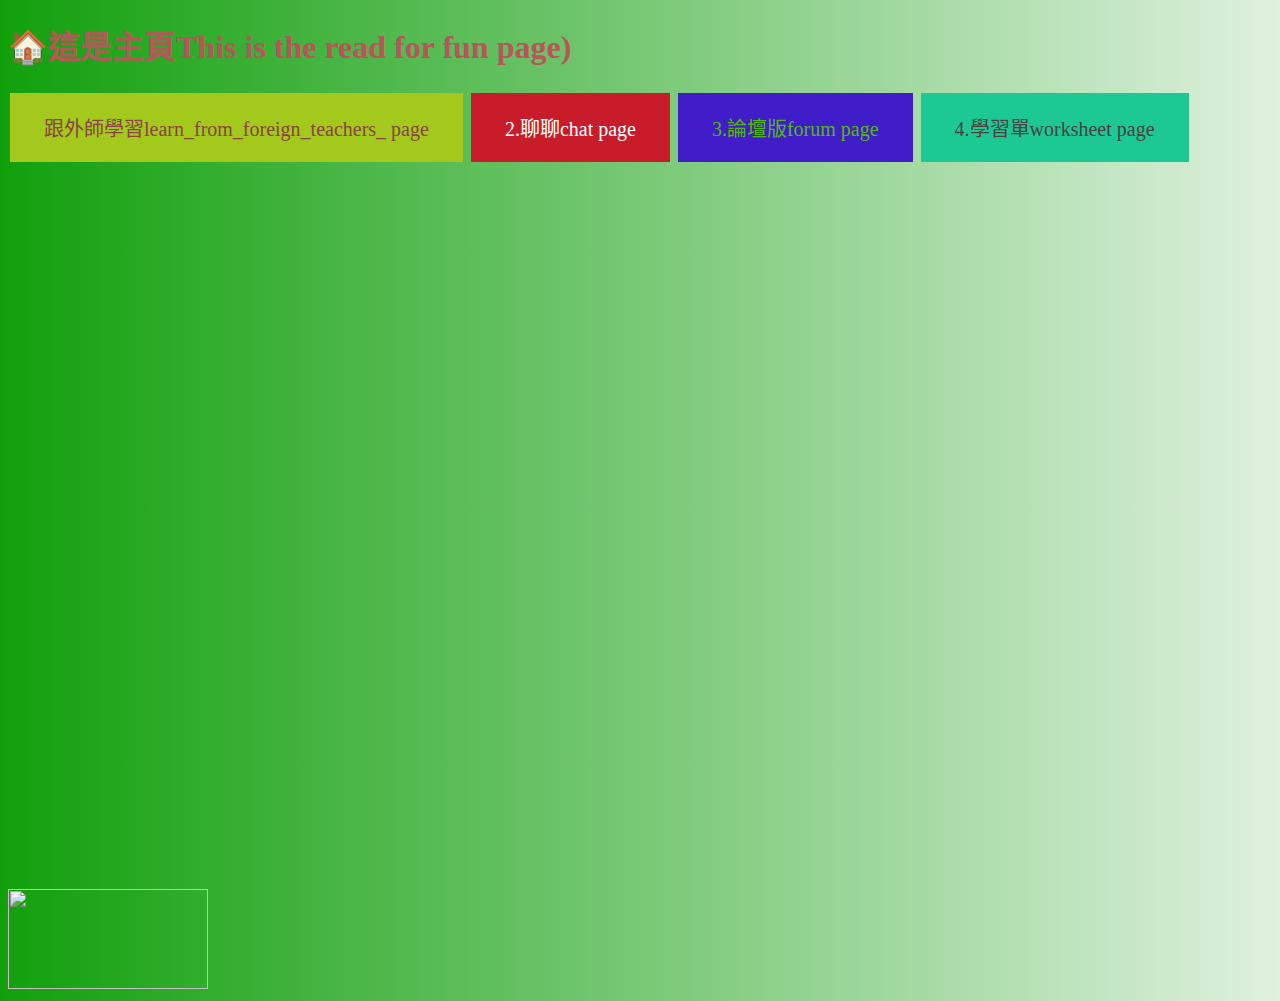
==== G8Readforfun.html @ 301a62ec "Update and rename story.php to G8Readforfun.html" ====
<!DOCTYPE html>
<meta name="viewport" content="width=device-width, initial-scale=1.0">
<meta http-equiv="Content-Language" content="zh-tw">
<meta charset="utf-8">
<h1 style="color:rgb(184, 85, 90);">
<body style="background-color:rgb(220, 230, 176);background-image: linear-gradient(to left, #DFF1DF, #11A00C);"></body>

&#127968;這是主頁This is the read for fun page)</h1>

<!DOCTYPE html>
<html>
<head>
<title>Main Page</title>
<style>
.button1 {
background-color: #a3c91c;
border: none;
color: rgb(138, 67, 67);
padding: 20px 34px;
text-align: center;
text-decoration: none;
display: inline-block;
font-size: 20px;
margin: 4px 2px;
cursor: pointer;
}
</style>

<a href="learnfromforeignteachers.html"class="button1">跟外師學習learn_from_foreign_teachers_ page </a>


<style>
.button2 {
background-color: #c91c2a;
border: none;
color: white;
padding: 20px 34px;
text-align: center;
text-decoration: none;
display: inline-block;
font-size: 20px;
margin: 4px 2px;
cursor: pointer;
}
</style>

<a href="test2.php"class="button2">2.聊聊chat page </a>

<style>
.button3 {
background-color: #411cc9;
border: none;
color: rgb(82, 184, 15);
padding: 20px 34px;
text-align: center;
text-decoration: none;
display: inline-block;
font-size: 20px;
margin: 4px 2px;
cursor: pointer;
}
</style>

<a href="forumSystem.php"class="button3">3.論壇版forum page </a>
<style>
.button4 {
background-color: #1cc995;
border: none;
color: rgb(73, 66, 66);
padding: 20px 34px;
text-align: center;
text-decoration: none;
display: inline-block;
font-size: 20px;
margin: 4px 2px;
cursor: pointer;
}
</style>
<a href="worksheet.html"class="button4">4.學習單worksheet page </a>
<img src="https://cdn.pixabay.com/photo/2023/03/02/12/32/12-32-54-640_960_720.png" width="200" height="100" />

</body>
</head>
</html>
<body style="overflow:show;"></body>
<iframe src="https://docs.google.com/presentation/d/e/2PACX-1vT8tF-Skqi71pq0v-WtMxBB9gTbcrffR2HTY_lwv6sLVJ3bnaXvUVStMvZA5JHyp3DCBrAhLUyv3lFd/embed?start=true&loop=true&delayms=5000"
 frameborder="0" width="1058" height="823" allowfullscreen="true" mozallowfullscreen="true" webkitallowfullscreen="true"scrolling="yes"></iframe>
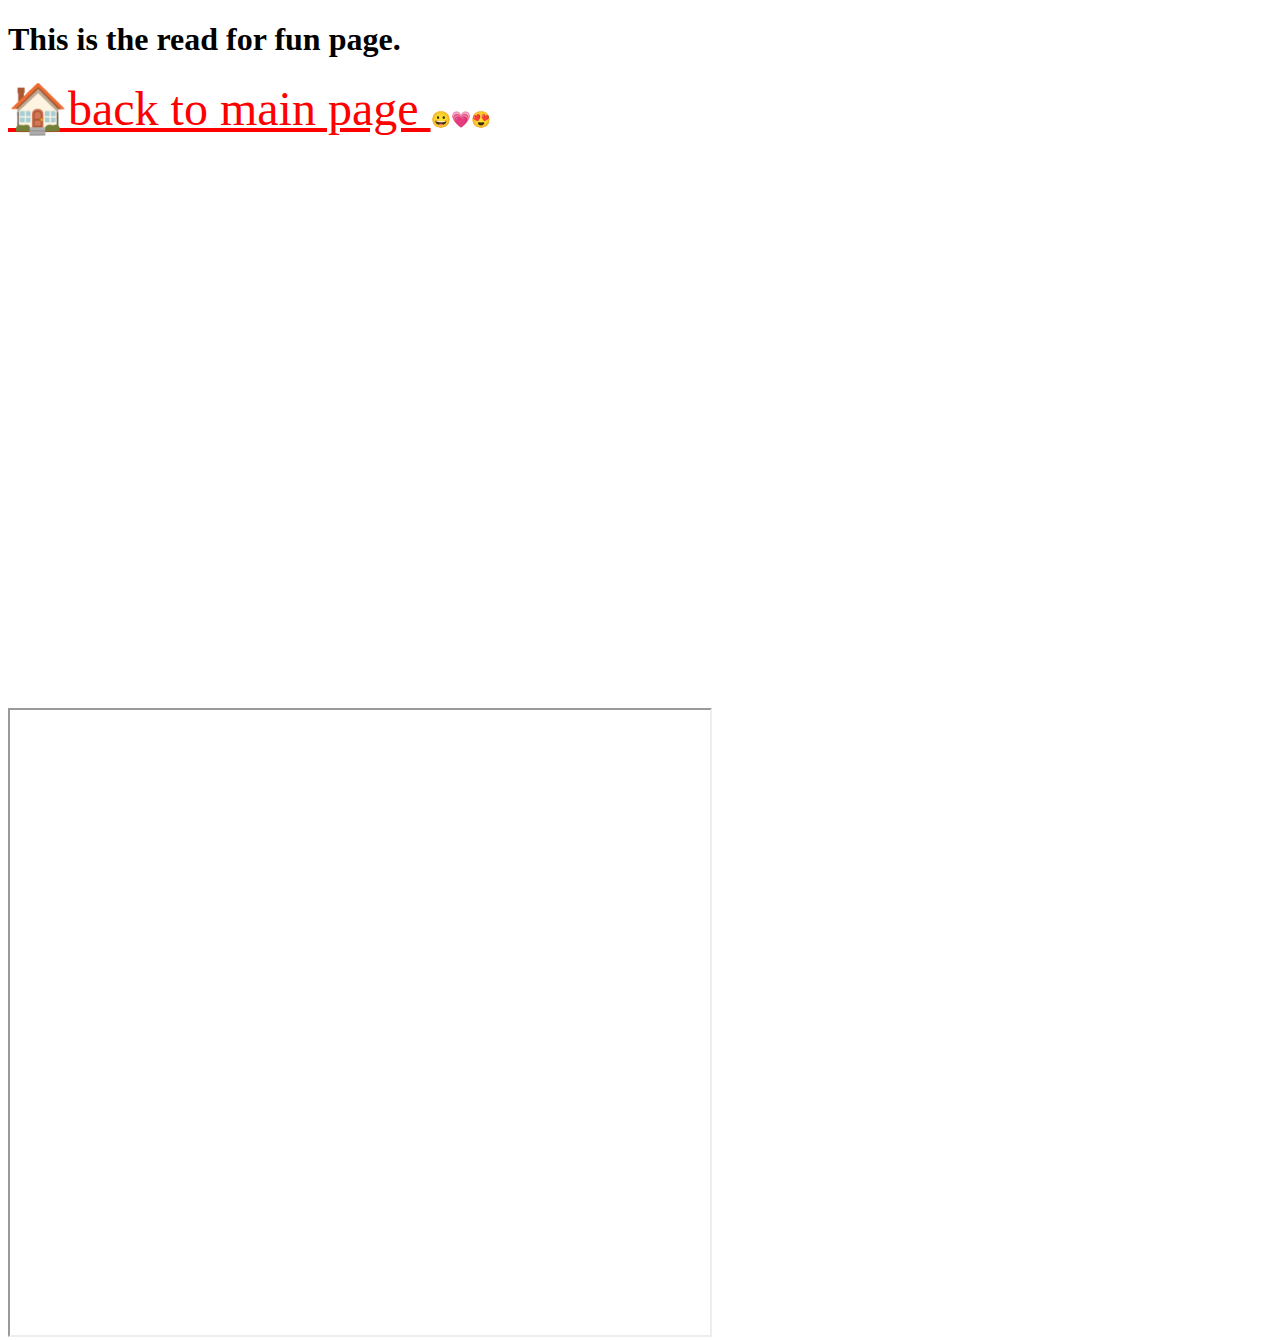
==== commit 85f70e3f: "Update G8Readforfun.html" ====
--- a/G8Readforfun.html
+++ b/G8Readforfun.html
@@ -1,88 +1,26 @@
+<!DOCTYPE html>
+<h1>
+    This is the read for fun page.
 
-<!DOCTYPE html>
-<meta name="viewport" content="width=device-width, initial-scale=1.0">
-<meta http-equiv="Content-Language" content="zh-tw">
-<meta charset="utf-8">
-<h1 style="color:rgb(184, 85, 90);">
-<body style="background-color:rgb(220, 230, 176);background-image: linear-gradient(to left, #DFF1DF, #11A00C);"></body>
-
-&#127968;這是主頁This is the read for fun page)</h1>
-
-<!DOCTYPE html>
-<html>
-<head>
-<title>Main Page</title>
-<style>
-.button1 {
-background-color: #a3c91c;
-border: none;
-color: rgb(138, 67, 67);
-padding: 20px 34px;
-text-align: center;
-text-decoration: none;
-display: inline-block;
-font-size: 20px;
-margin: 4px 2px;
-cursor: pointer;
-}
-</style>
-
-<a href="learnfromforeignteachers.html"class="button1">跟外師學習learn_from_foreign_teachers_ page </a>
+    </h1>
+    <p><a href="index.htm"style="color:red;font-size:300%;">&#127968;back to main page </a>&#128512;&#128151;&#128525;</p>
+<br>
+<br>
+<iframe width="800" height="515" src="https://www.youtube.com/embed/videoseries?list=PLLP9uUPv6zlH6j3wbzob7L2lUIBCtkGx5" title="YouTube video player" frameborder="0" allow="accelerometer; autoplay; clipboard-write; encrypted-media; gyroscope; picture-in-picture; web-share" allowfullscreen></iframe>
 
 
-<style>
-.button2 {
-background-color: #c91c2a;
-border: none;
-color: white;
-padding: 20px 34px;
-text-align: center;
-text-decoration: none;
-display: inline-block;
-font-size: 20px;
-margin: 4px 2px;
-cursor: pointer;
-}
-</style>
 
-<a href="test2.php"class="button2">2.聊聊chat page </a>
+<body>
+    <div class="bg-image"></div>
+    <iframe width="700" height="625" src="https://docs.google.com/document/d/e/2PACX-1vRtNetAnNsoLOkgScNeofGhPlipuvaOWtAU2TPYy9mQCZ8OIqia1hodxjJgAmIqASSSvWfdhUKSCAsQ/pub?embedded=true"allowtransparency = "true"></iframe>
+  
+</body>
 
-<style>
-.button3 {
-background-color: #411cc9;
-border: none;
-color: rgb(82, 184, 15);
-padding: 20px 34px;
-text-align: center;
-text-decoration: none;
-display: inline-block;
-font-size: 20px;
-margin: 4px 2px;
-cursor: pointer;
-}
-</style>
-
-<a href="forumSystem.php"class="button3">3.論壇版forum page </a>
-<style>
-.button4 {
-background-color: #1cc995;
-border: none;
-color: rgb(73, 66, 66);
-padding: 20px 34px;
-text-align: center;
-text-decoration: none;
-display: inline-block;
-font-size: 20px;
-margin: 4px 2px;
-cursor: pointer;
-}
-</style>
-<a href="worksheet.html"class="button4">4.學習單worksheet page </a>
-<img src="https://cdn.pixabay.com/photo/2023/03/02/12/32/12-32-54-640_960_720.png" width="200" height="100" />
-
-</body>
-</head>
-</html>
-<body style="overflow:show;"></body>
-<iframe src="https://docs.google.com/presentation/d/e/2PACX-1vT8tF-Skqi71pq0v-WtMxBB9gTbcrffR2HTY_lwv6sLVJ3bnaXvUVStMvZA5JHyp3DCBrAhLUyv3lFd/embed?start=true&loop=true&delayms=5000"
- frameborder="0" width="1058" height="823" allowfullscreen="true" mozallowfullscreen="true" webkitallowfullscreen="true"scrolling="yes"></iframe>
+    <style>
+        body {
+          background-image: url('https://cdn.pixabay.com/animation/2023/03/02/13/38/13-38-07-402_512.gif');
+          background-repeat: repeat;
+          height: 300px;
+          background-size: cover; 
+        }
+        </style>
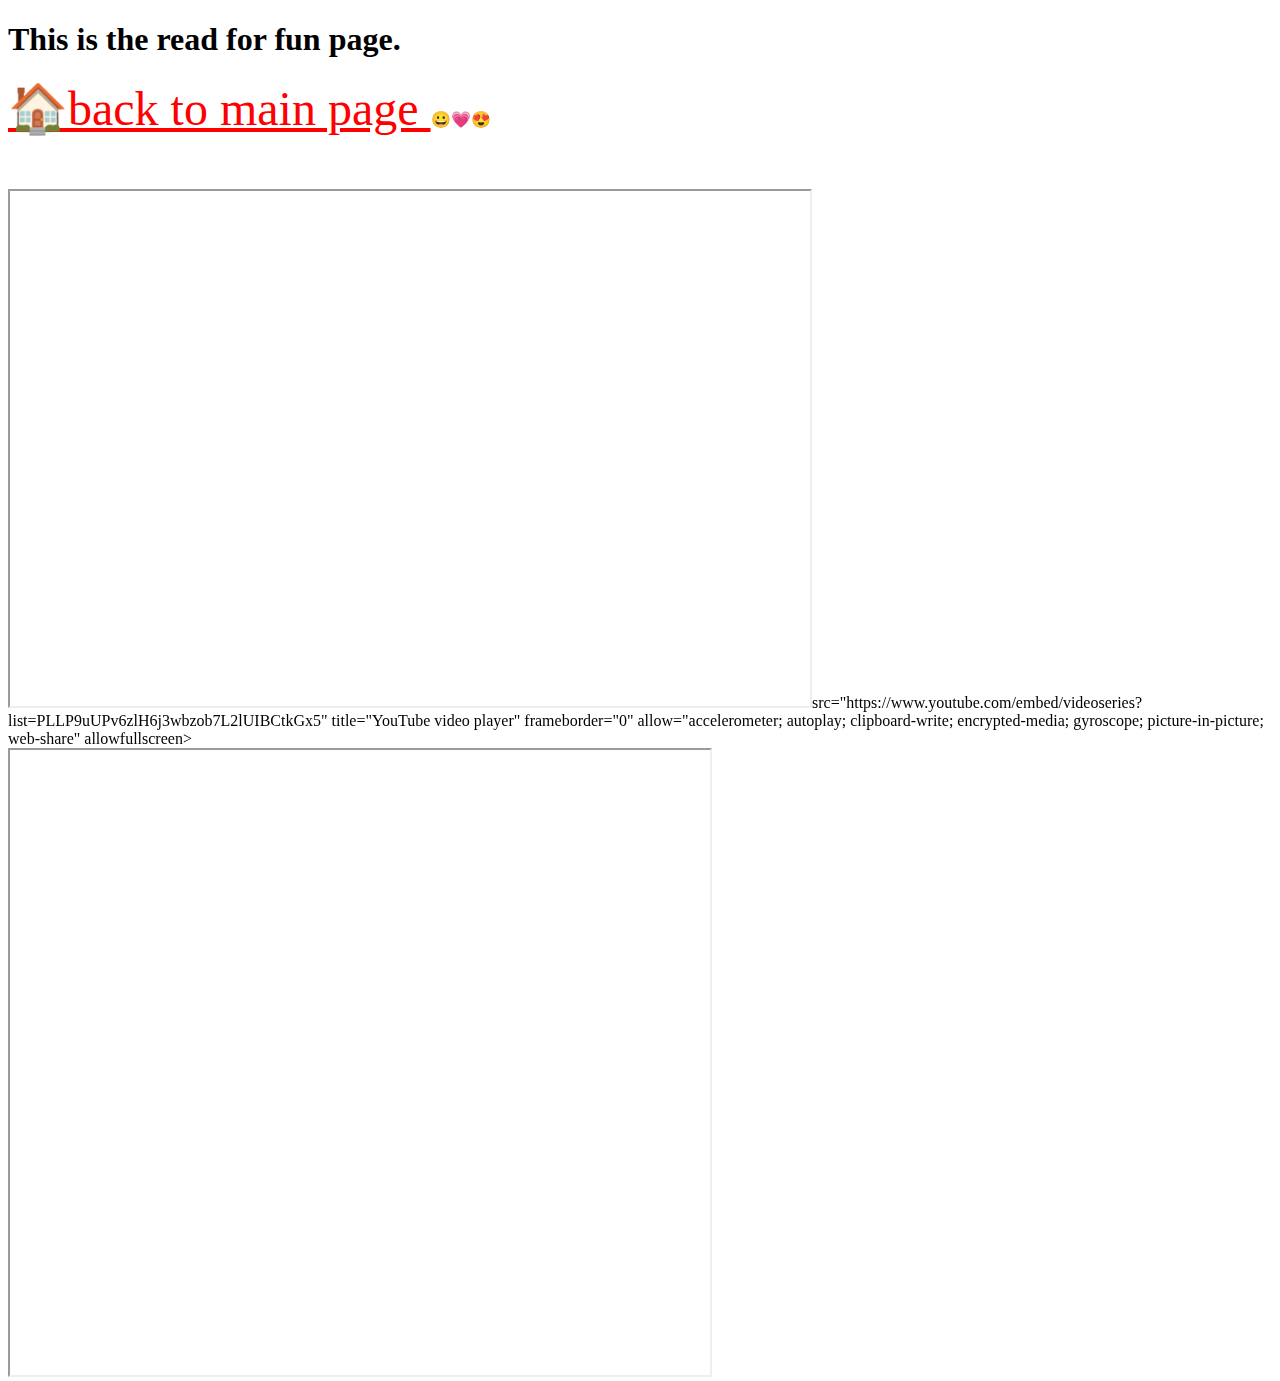
==== commit 24ce85ff: "Update G8Readforfun.html" ====
--- a/G8Readforfun.html
+++ b/G8Readforfun.html
@@ -6,13 +6,13 @@
     <p><a href="index.htm"style="color:red;font-size:300%;">&#127968;back to main page </a>&#128512;&#128151;&#128525;</p>
 <br>
 <br>
-<iframe width="800" height="515" src="https://www.youtube.com/embed/videoseries?list=PLLP9uUPv6zlH6j3wbzob7L2lUIBCtkGx5" title="YouTube video player" frameborder="0" allow="accelerometer; autoplay; clipboard-write; encrypted-media; gyroscope; picture-in-picture; web-share" allowfullscreen></iframe>
+<iframe width="800" height="515" src="https://docs.google.com/document/d/e/2PACX-1vRC8bs64KhhIFcoAbbmKnbBbWDofFjCAgoWXkZPFiYeqDG_zm1GLQ4dwU0wjIL74w/pub?embedded=true"></iframe>src="https://www.youtube.com/embed/videoseries?list=PLLP9uUPv6zlH6j3wbzob7L2lUIBCtkGx5" title="YouTube video player" frameborder="0" allow="accelerometer; autoplay; clipboard-write; encrypted-media; gyroscope; picture-in-picture; web-share" allowfullscreen></iframe>
 
 
 
 <body>
     <div class="bg-image"></div>
-    <iframe width="700" height="625" src="https://docs.google.com/document/d/e/2PACX-1vRtNetAnNsoLOkgScNeofGhPlipuvaOWtAU2TPYy9mQCZ8OIqia1hodxjJgAmIqASSSvWfdhUKSCAsQ/pub?embedded=true"allowtransparency = "true"></iframe>
+    <iframe width="700" height="625" src="https://www.boyo.org.tw/boyo/online-tm/165-2018-10-23-06-04-41/2018-11-04-07-36-26/2018-11-04-12-13-17/623-english"allowtransparency = "true"></iframe>
   
 </body>
 
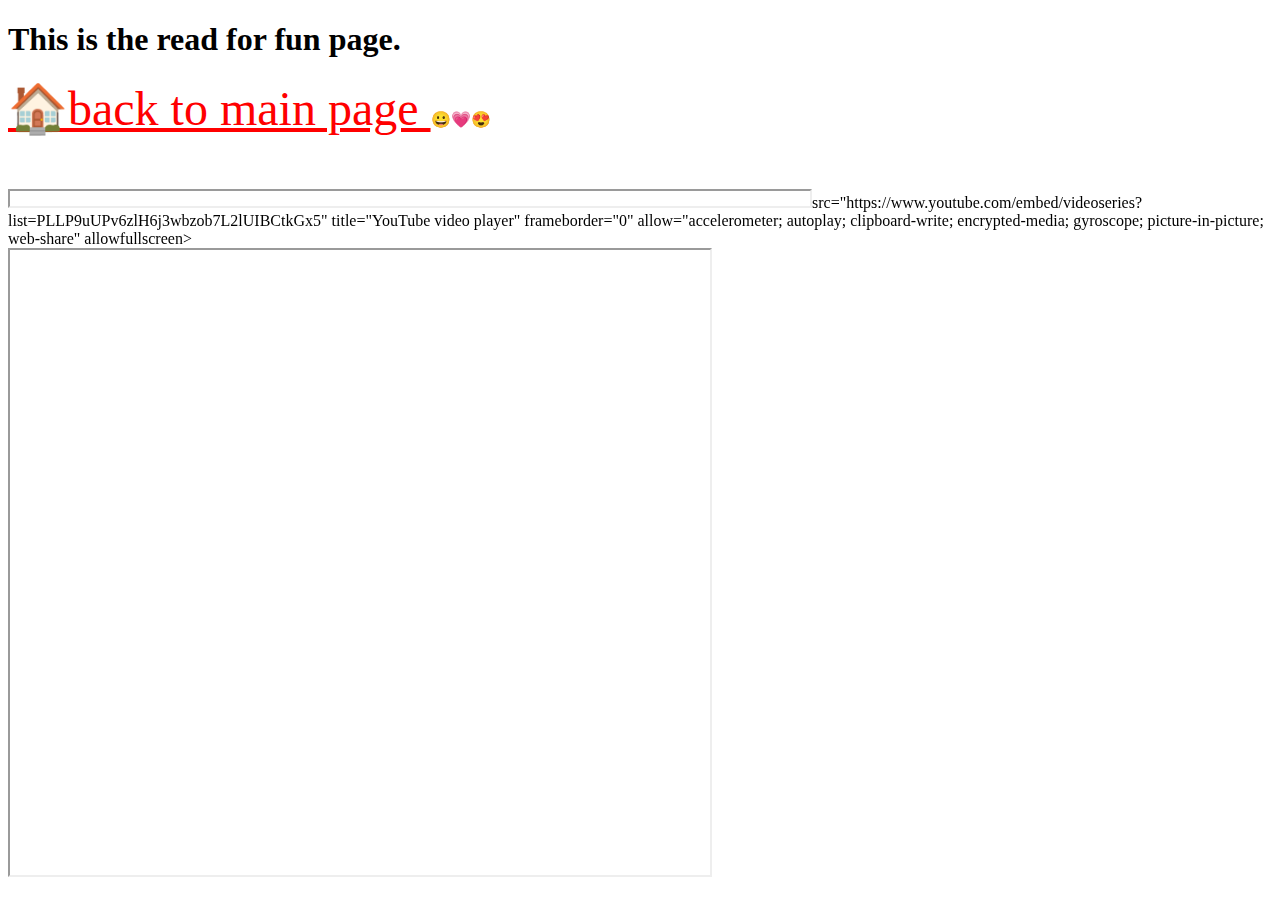
==== commit 7fad2045: "Update G8Readforfun.html" ====
--- a/G8Readforfun.html
+++ b/G8Readforfun.html
@@ -6,7 +6,7 @@
     <p><a href="index.htm"style="color:red;font-size:300%;">&#127968;back to main page </a>&#128512;&#128151;&#128525;</p>
 <br>
 <br>
-<iframe width="800" height="515" src="https://docs.google.com/document/d/e/2PACX-1vRC8bs64KhhIFcoAbbmKnbBbWDofFjCAgoWXkZPFiYeqDG_zm1GLQ4dwU0wjIL74w/pub?embedded=true"></iframe>src="https://www.youtube.com/embed/videoseries?list=PLLP9uUPv6zlH6j3wbzob7L2lUIBCtkGx5" title="YouTube video player" frameborder="0" allow="accelerometer; autoplay; clipboard-write; encrypted-media; gyroscope; picture-in-picture; web-share" allowfullscreen></iframe>
+<iframe width="800" height="15" src="https://docs.google.com/document/d/e/2PACX-1vRC8bs64KhhIFcoAbbmKnbBbWDofFjCAgoWXkZPFiYeqDG_zm1GLQ4dwU0wjIL74w/pub?embedded=true"></iframe>src="https://www.youtube.com/embed/videoseries?list=PLLP9uUPv6zlH6j3wbzob7L2lUIBCtkGx5" title="YouTube video player" frameborder="0" allow="accelerometer; autoplay; clipboard-write; encrypted-media; gyroscope; picture-in-picture; web-share" allowfullscreen></iframe>
 
 
 
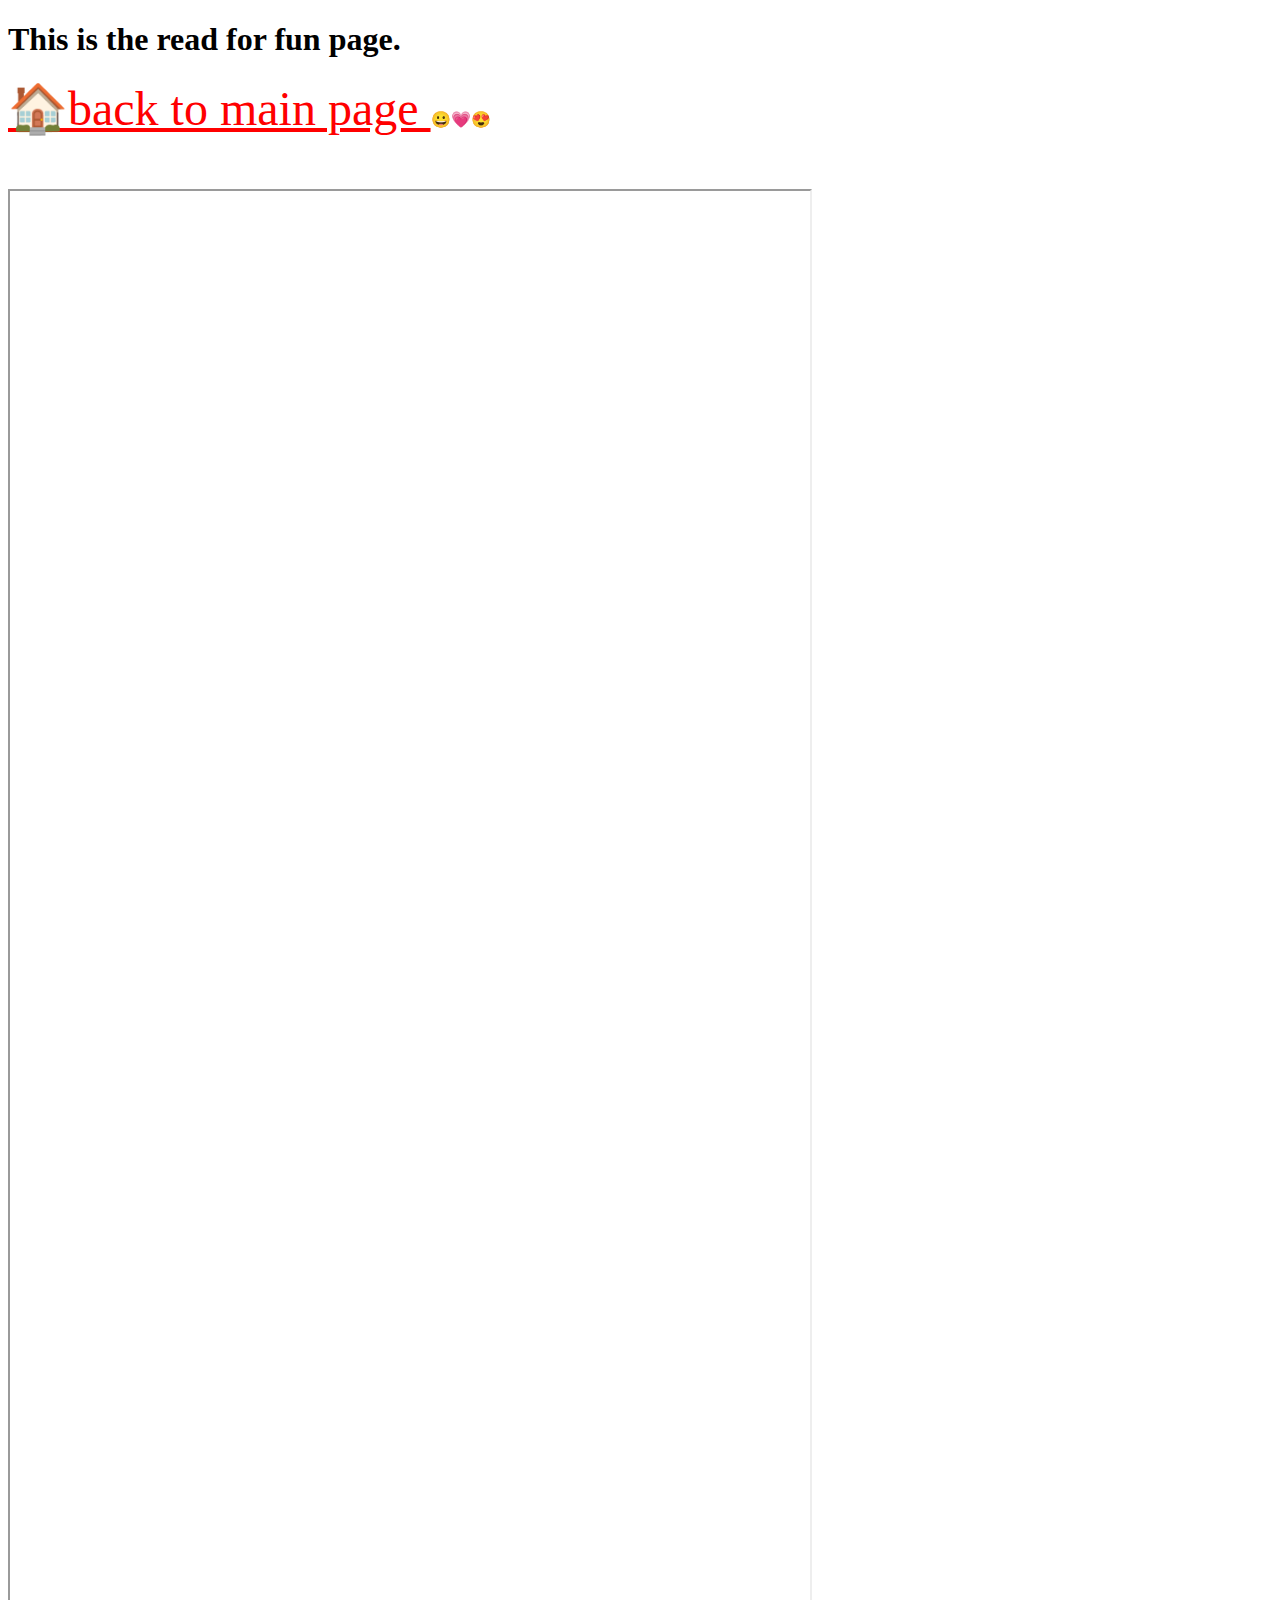
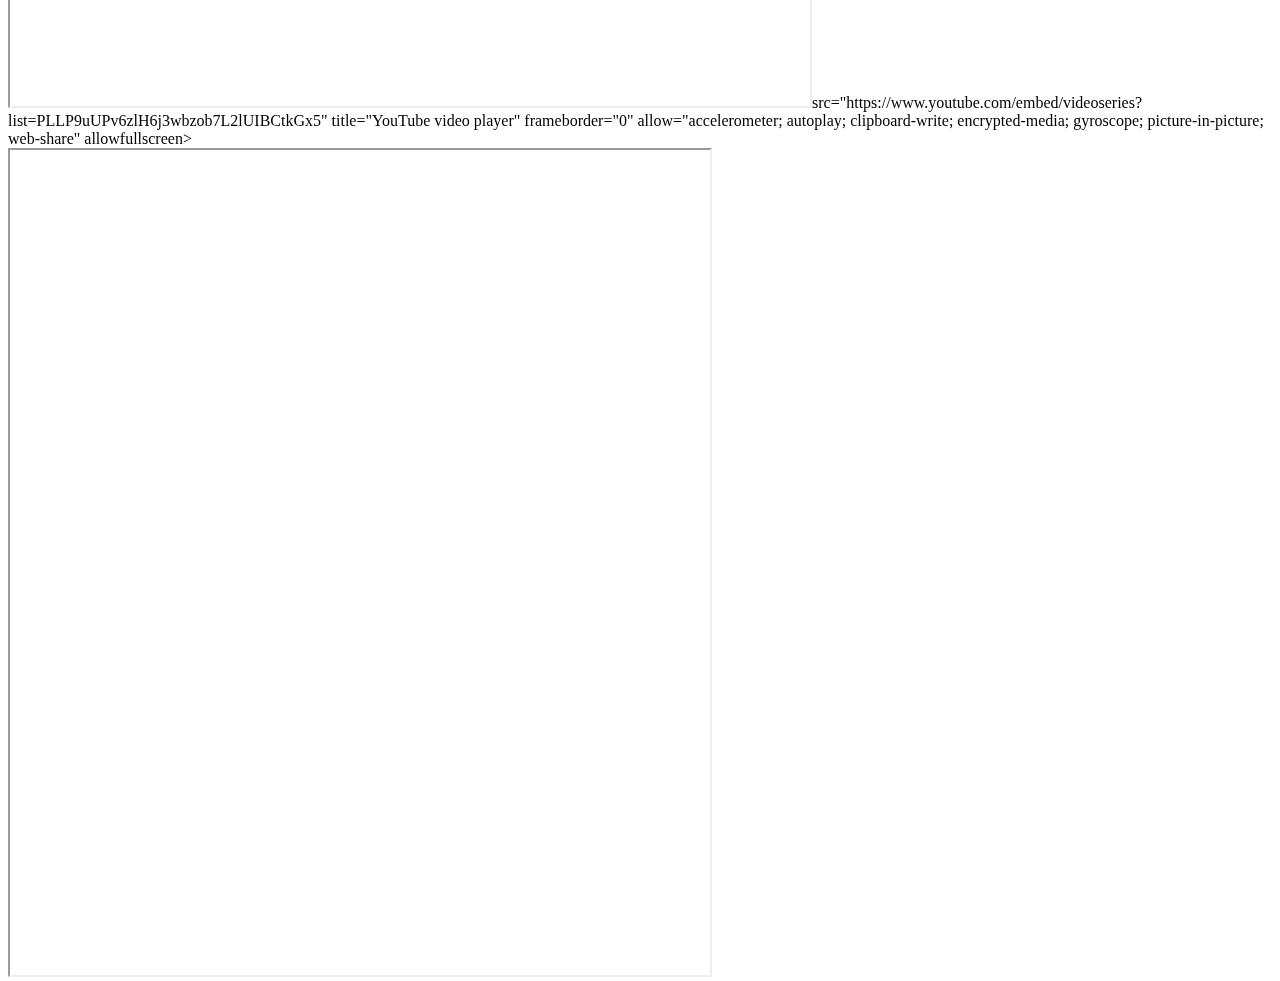
==== commit 4e4acc65: "Update G8Readforfun.html" ====
--- a/G8Readforfun.html
+++ b/G8Readforfun.html
@@ -6,13 +6,13 @@
     <p><a href="index.htm"style="color:red;font-size:300%;">&#127968;back to main page </a>&#128512;&#128151;&#128525;</p>
 <br>
 <br>
-<iframe width="800" height="15" src="https://docs.google.com/document/d/e/2PACX-1vRC8bs64KhhIFcoAbbmKnbBbWDofFjCAgoWXkZPFiYeqDG_zm1GLQ4dwU0wjIL74w/pub?embedded=true"></iframe>src="https://www.youtube.com/embed/videoseries?list=PLLP9uUPv6zlH6j3wbzob7L2lUIBCtkGx5" title="YouTube video player" frameborder="0" allow="accelerometer; autoplay; clipboard-write; encrypted-media; gyroscope; picture-in-picture; web-share" allowfullscreen></iframe>
+<iframe width="800" height="1515" src="https://docs.google.com/document/d/e/2PACX-1vRC8bs64KhhIFcoAbbmKnbBbWDofFjCAgoWXkZPFiYeqDG_zm1GLQ4dwU0wjIL74w/pub?embedded=true"></iframe>src="https://www.youtube.com/embed/videoseries?list=PLLP9uUPv6zlH6j3wbzob7L2lUIBCtkGx5" title="YouTube video player" frameborder="0" allow="accelerometer; autoplay; clipboard-write; encrypted-media; gyroscope; picture-in-picture; web-share" allowfullscreen></iframe>
 
 
 
 <body>
     <div class="bg-image"></div>
-    <iframe width="700" height="625" src="https://www.boyo.org.tw/boyo/online-tm/165-2018-10-23-06-04-41/2018-11-04-07-36-26/2018-11-04-12-13-17/623-english"allowtransparency = "true"></iframe>
+    <iframe width="700" height="825" src="https://www.boyo.org.tw/boyo/online-tm/165-2018-10-23-06-04-41/2018-11-04-07-36-26/2018-11-04-12-13-17/623-english"allowtransparency = "true"></iframe>
   
 </body>
 
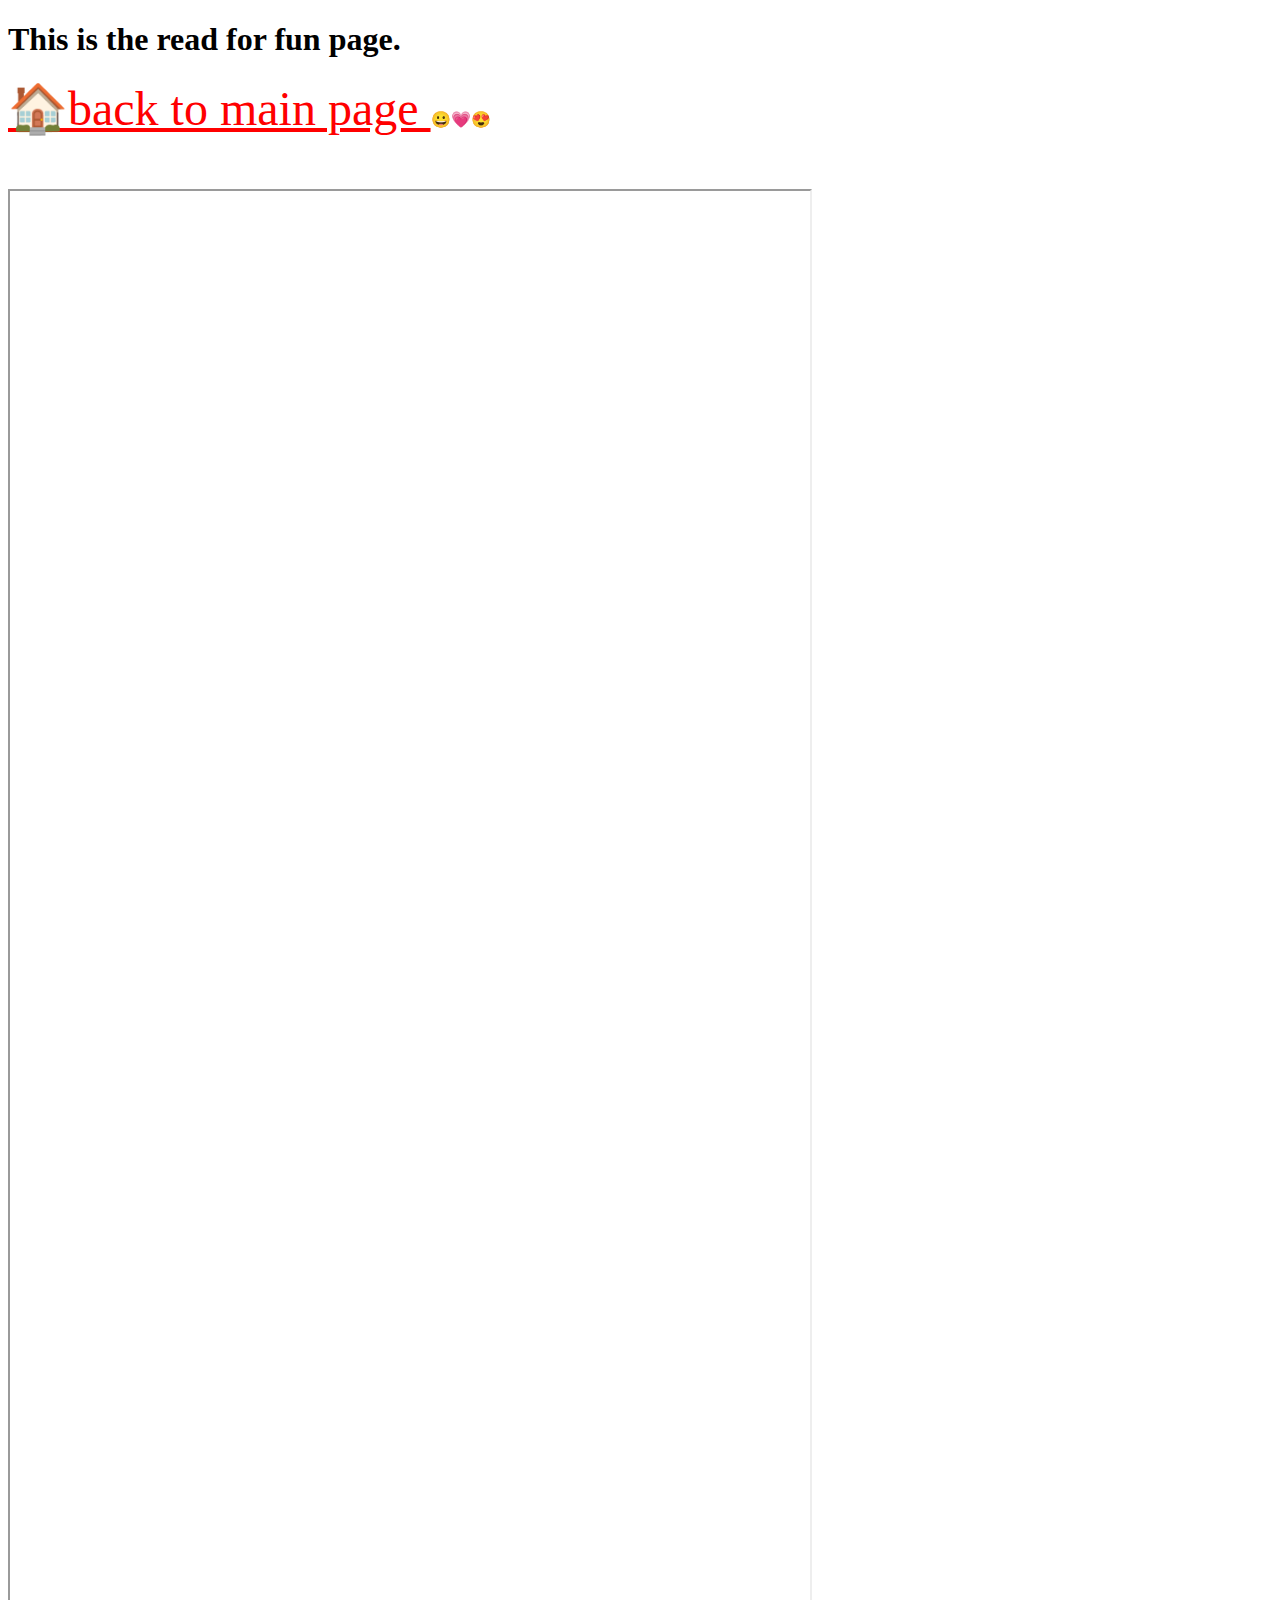
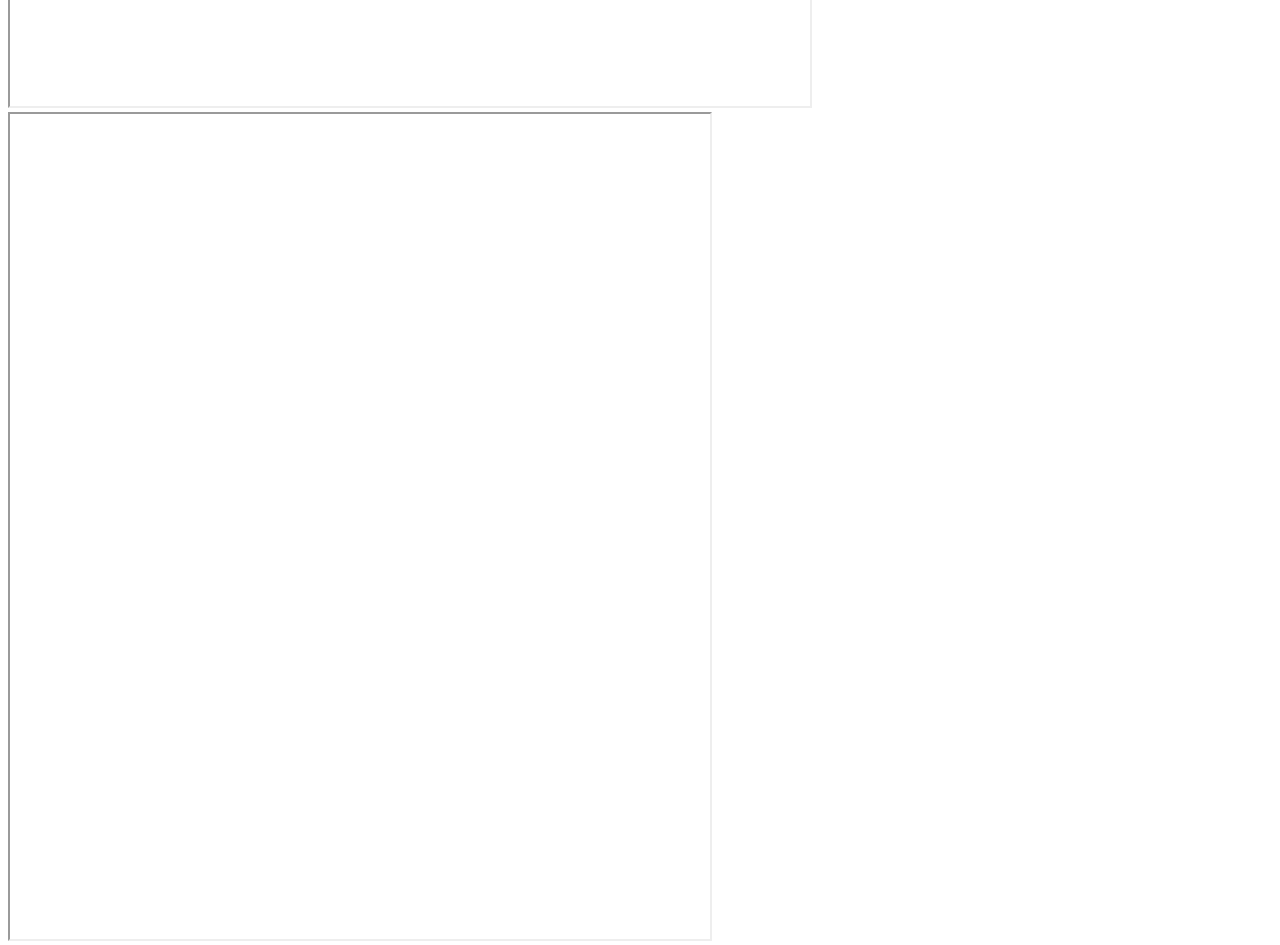
==== commit 120b5f09: "Update G8Readforfun.html" ====
--- a/G8Readforfun.html
+++ b/G8Readforfun.html
@@ -6,7 +6,7 @@
     <p><a href="index.htm"style="color:red;font-size:300%;">&#127968;back to main page </a>&#128512;&#128151;&#128525;</p>
 <br>
 <br>
-<iframe width="800" height="1515" src="https://docs.google.com/document/d/e/2PACX-1vRC8bs64KhhIFcoAbbmKnbBbWDofFjCAgoWXkZPFiYeqDG_zm1GLQ4dwU0wjIL74w/pub?embedded=true"></iframe>src="https://www.youtube.com/embed/videoseries?list=PLLP9uUPv6zlH6j3wbzob7L2lUIBCtkGx5" title="YouTube video player" frameborder="0" allow="accelerometer; autoplay; clipboard-write; encrypted-media; gyroscope; picture-in-picture; web-share" allowfullscreen></iframe>
+<iframe width="800" height="1515" src="https://docs.google.com/document/d/e/2PACX-1vRC8bs64KhhIFcoAbbmKnbBbWDofFjCAgoWXkZPFiYeqDG_zm1GLQ4dwU0wjIL74w/pub?embedded=true"></iframe>
 
 
 
